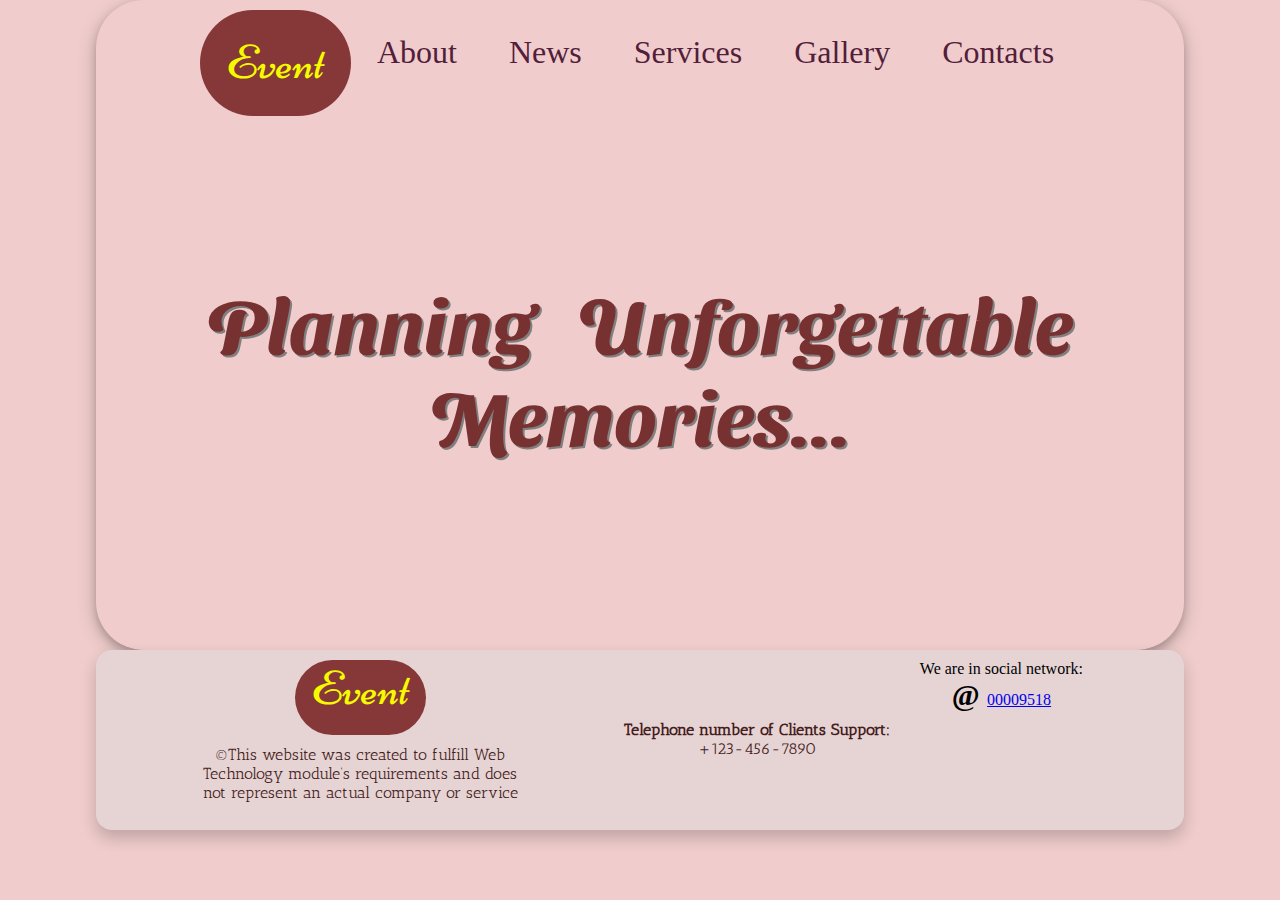
==== index.html @ cbe1a748 "main" ====
<!DOCTYPE html>
<html lang="en">
<head>
    <meta charset="UTF-8">
    <meta name="viewport" content="width=device-width, initial-scale=1.0">
    <link rel="preconnect" href="https://fonts.gstatic.com">
<link href="https://fonts.googleapis.com/css2?family=Sansita+Swashed:wght@700&display=swap" rel="stylesheet">
<link href="https://fonts.googleapis.com/css2?family=Niconne&display=swap" rel="stylesheet">    
<link href="https://fonts.googleapis.com/css2?family=Antic+Slab&family=Sansita+Swashed:wght@300;700&display=swap" rel="stylesheet">
<link rel="stylesheet" href="styles.css">
    <title>Main</title>
</head>

<body>
    <div class="main">
    <header>
        <nav class=navHeader>
            <ul> 
           <li id="Logo" ><a href="#" style="color: rgb(246, 250, 0);">Event</a></li>
               <li><a href="#">About</a></li>
               <li><a href="#">News</a></li>
               <li><a href="#">Services</a></li>
               <li><a href="#">Gallery</a></li>
               <li><a href="#">Contacts</a></li>
               </ul>
       </nav>
       <h1 id="motto">Planning Unforgettable Memories...</h1>
    </header>
   
</div>
<!--<div class="second">
</div>-->

<footer>

    <div id="certificate">
        <div id="Logo2" ><a href="#" style="text-decoration: none; color: rgb(246, 250, 0);">Event</a></div>
               
    <p style="color: rgb(70, 29, 29); margin-top: 10px ;"> ©This website was created to fulfill Web Technology module’s requirements and does not
        represent an actual company or service
    </p> </div> 
    
    <div id="telephone">
    <b> Telephone number of Clients Support: </b><br>
    +123-456-7890
    </div>
    
    <div id="social">
    We are in social network:
    
    <p> <b style="font-size:30px;"> @ </b> <a href="mailto:snaimova@students.wiut.uz" 
    target="_blank"> 00009518 </a> 
    
    <p> <a href="https://www.facebook.com/agromir.uz/?fref=ts" 
    target="_blank"> 
    <img src='images/facebook.png' alt> </a> </p>
    
    </div>
    </footer>
</body>
</html>
---- styles.css ----
:root {
    --fontFamily: 'Sansita Swashed', cursive;
    --logo: 'Niconne', cursive;
    --bottomText: 'Antic Slab', serif;
}
* {
padding: 0;
margin: 0;

}
body {
    background: rgb(240, 204, 204);
    
}
#Logo{
    font-family: var(--logo);
    font-size: 3rem;
    color:  rgb(246, 250, 0);
    border-radius: 70em;   
    background-color: rgb(134, 55, 55);
    color:  rgb(246, 250, 0);
    }

    #Logo2{
    font-family: var(--logo);
    font-size: 3rem;
    color:  rgb(246, 250, 0);
    border-radius: 70em;   
    background-color: rgb(134, 55, 55);
    color:  rgb(246, 250, 0);
    width: 40%;
    height: 50%;
    margin: auto;
    }
nav {
    text-align: center;
    font-size: 2rem;
    

}
ul {
    list-style-type: none;
    margin: 10px;
    padding: 0;
    overflow: hidden;
    background-color: transparent;
    display: inline-flex;
    
    
}
li {
    text-decoration: none;
    display: flex;
    
    
}

li a {
    display: block;
    color:rgb(82, 30, 58);
    text-align: center;
    padding: 14px 16px;
    margin: 10px;
    
    text-decoration: none;
  }
  
  /* Change the link color to #111 (black) on hover */
  li a:hover {
    color:wheat;
    /*transform: translateY(-5px);*/
  }

#motto {
    font-family:var(--fontFamily);
    text-align: center;
    font-size: 4.8rem;
    color: rgb(119, 49, 49);
    word-spacing: 30px;
    text-shadow: 2px 2px grey;
    margin-top: 150px;
}
.main {
    width: 85%;
    height: 650px;
    margin: auto;
    background-image: url("https://images.unsplash.com/photo-1559456751-057ed03f3143?ixid=MXwxMjA3fDB8MHxwaG90by1wYWdlfHx8fGVufDB8fHw%3D&ixlib=rb-1.2.1&auto=format&fit=crop&w=776&q=80v");
    background-repeat: no-repeat;
    background-size: cover;
    border-radius: 3em;
    box-shadow: 0 4px 8px 0 rgba(0, 0, 0, 0.2), 0 6px 20px 0 rgba(0, 0, 0, 0.19);
    
}
/*color: rgb(184, 79, 79);
color: rgb(143, 60, 60);*/
.second {
    height: 200px;
    width: 85%;
    background-color: turquoise;
}
footer {
    width: 85%;
    height: 170px; 
    display: flex;
    justify-content: center;
    text-align: center;
    background-color: rgb(230, 212, 212); /* light green */
    margin: auto;
    border-radius: 1em; /* this is a rounded corner */
    box-shadow: 0px 8px 16px 0px rgba(0,0,0,0.2);
    padding-top: 10px;}
    
    #certificate {
    width: 30%;
    height: 150px;
    float: left;
    font-family: var(--bottomText);
    
    }
     #telephone {
    width: 30%;
    height: 150px;
    float: right;
    padding-left: 70px;
    padding-top: 60px;
font-family: var(--bottomText);
color: rgb(70, 29, 29); } /* The end of home page */
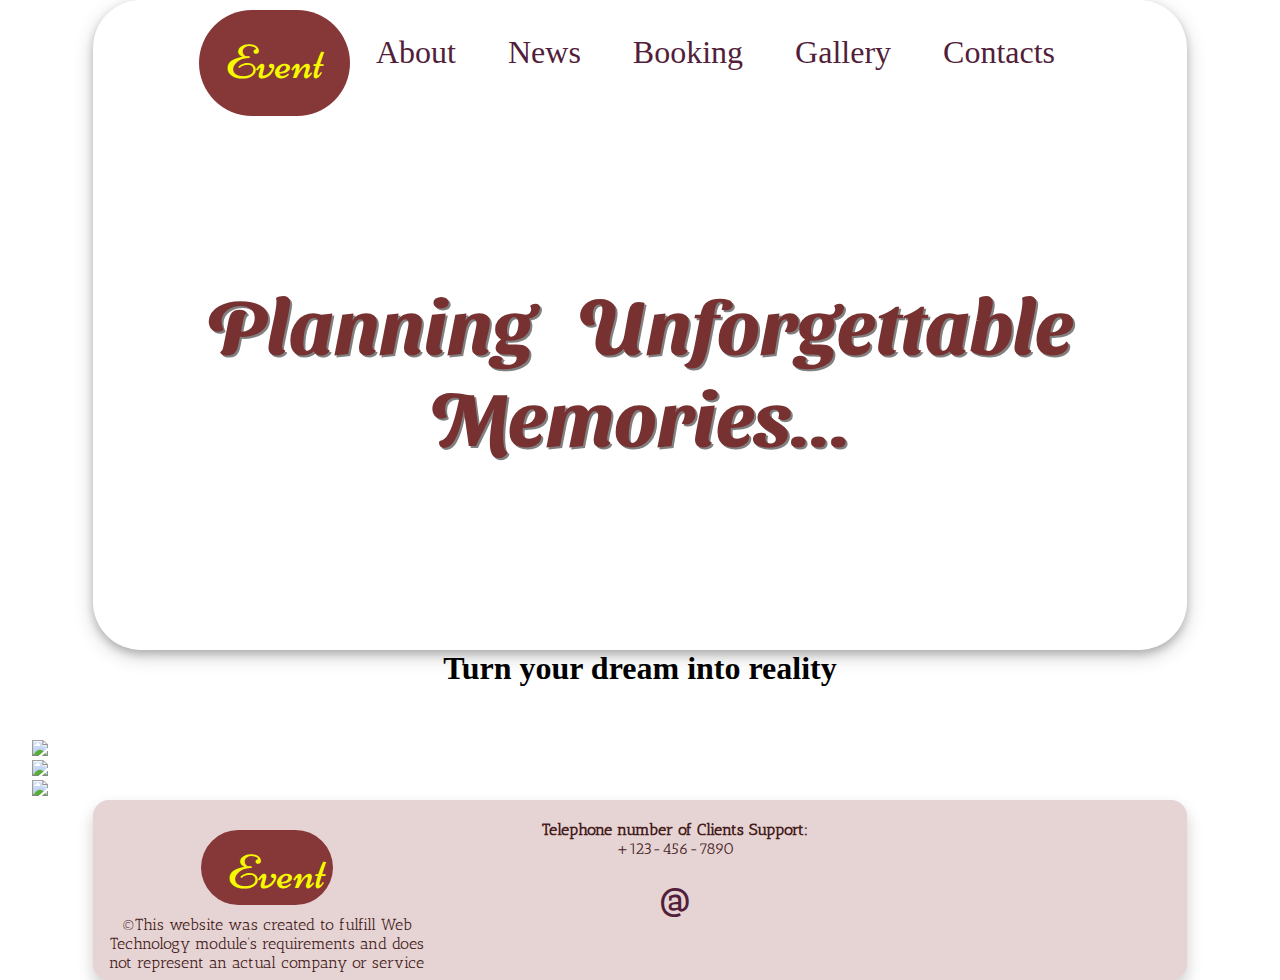
==== commit 165d4023: "Contacts, Gallery, About pages are done" ====
--- a/index.html
+++ b/index.html
@@ -16,46 +16,62 @@
     <header>
         <nav class=navHeader>
             <ul> 
-           <li id="Logo" ><a href="#" style="color: rgb(246, 250, 0);">Event</a></li>
-               <li><a href="#">About</a></li>
-               <li><a href="#">News</a></li>
-               <li><a href="#">Services</a></li>
-               <li><a href="#">Gallery</a></li>
-               <li><a href="#">Contacts</a></li>
+           <li id="Logo" ><a class="active" href="index.html" style="color: rgb(246, 250, 0);">Event</a></li>
+               <li><a href="About.html">About</a></li>
+               <li><a href="News.html">News</a></li>
+               <li><a href="Services.html">Booking</a></li>
+               <li><a href="Gallery.html">Gallery</a></li>
+               <li><a href="Contacts.html">Contacts</a></li>
                </ul>
        </nav>
        <h1 id="motto">Planning Unforgettable Memories...</h1>
     </header>
-   
 </div>
-<!--<div class="second">
-</div>-->
+
+<section class="ceremonies">
+    <h1 id="heading"> Turn your dream into reality </h1> 
+    </section>
+    
+    
+    <div class="company">
+     <img src="https://images.unsplash.com/photo-1530023367847-a683933f4172?ixid=MXwxMjA3fDB8MHxzZWFyY2h8NjJ8fHBhcnR5fGVufDB8fDB8&ixlib=rb-1.2.1&auto=format&fit=crop&w=500&q=60">
+    </div> 
+    
+    <div class="company">
+    <img src="https://images.unsplash.com/photo-1560117531-02eeab8e3593?ixid=MXwxMjA3fDB8MHxwaG90by1wYWdlfHx8fGVufDB8fHw%3D&ixlib=rb-1.2.1&auto=format&fit=crop&w=334&q=80">
+    </div> 
+    
+    <div class="company">
+        <img src="https://images.unsplash.com/photo-1502635385003-ee1e6a1a742d?ixid=MXwxMjA3fDB8MHxzZWFyY2h8NzN8fHBhcnR5fGVufDB8fDB8&ixlib=rb-1.2.1&auto=format&fit=crop&w=500&q=60">
+        </div>
+
+</div>
 
 <footer>
-
+   
     <div id="certificate">
         <div id="Logo2" ><a href="#" style="text-decoration: none; color: rgb(246, 250, 0);">Event</a></div>
-               
-    <p style="color: rgb(70, 29, 29); margin-top: 10px ;"> ©This website was created to fulfill Web Technology module’s requirements and does not
-        represent an actual company or service
-    </p> </div> 
+        <p style="color: rgb(70, 29, 29); margin-top: 10px ;"> ©This website was created to fulfill Web Technology module’s requirements and does not
+        represent an actual company or service</p> </div> 
     
     <div id="telephone">
     <b> Telephone number of Clients Support: </b><br>
     +123-456-7890
-    </div>
-    
-    <div id="social">
-    We are in social network:
-    
-    <p> <b style="font-size:30px;"> @ </b> <a href="mailto:snaimova@students.wiut.uz" 
-    target="_blank"> 00009518 </a> 
-    
-    <p> <a href="https://www.facebook.com/agromir.uz/?fref=ts" 
-    target="_blank"> 
-    <img src='images/facebook.png' alt> </a> </p>
-    
+<div id="social">
+        <p> <b style="font-size:30px;"><a href="#" style="text-decoration: none;"> @ </a></b> 
+        
+        <p> <a href="#" style="padding: 0"> 
+        <img src="http://agromir.uz/images/icons/sn1.png" alt> </a> </p>
+        
+        </div>
+
     </div>
     </footer>
+    <script>
+        let ratio=document.getElementById('')
+        window.addEventListener('resize', () {
+            ration.textContent='Device pixel ration: ${window.devicePixelRatio }'
+        })
+    </script>
 </body>
-</html>+</html>
--- a/styles.css
+++ b/styles.css
@@ -2,14 +2,20 @@
     --fontFamily: 'Sansita Swashed', cursive;
     --logo: 'Niconne', cursive;
     --bottomText: 'Antic Slab', serif;
+    --text: 'Lobster Two', cursive;
 }
 * {
 padding: 0;
 margin: 0;
 
 }
+
+
+
 body {
-    background: rgb(240, 204, 204);
+    background: rgb(255, 255, 255);
+    width: 95%;
+    margin: auto;
     
 }
 #Logo{
@@ -55,21 +61,23 @@
     
 }
 
-li a {
+a {
     display: block;
     color:rgb(82, 30, 58);
     text-align: center;
     padding: 14px 16px;
     margin: 10px;
-    
     text-decoration: none;
   }
   
-  /* Change the link color to #111 (black) on hover */
-  li a:hover {
-    color:wheat;
+  /* Change the link color on hover */
+a:hover {
+    color:rgb(215, 228, 104);
     /*transform: translateY(-5px);*/
   }
+  a:active {
+      color: red
+  } 
 
 #motto {
     font-family:var(--fontFamily);
@@ -81,10 +89,34 @@
     margin-top: 150px;
 }
 .main {
-    width: 85%;
+    width: 90%;
     height: 650px;
     margin: auto;
     background-image: url("https://images.unsplash.com/photo-1559456751-057ed03f3143?ixid=MXwxMjA3fDB8MHxwaG90by1wYWdlfHx8fGVufDB8fHw%3D&ixlib=rb-1.2.1&auto=format&fit=crop&w=776&q=80v");
+    background-repeat: no-repeat;
+    background-size: cover;
+    border-radius: 3em;
+    box-shadow: 0 4px 8px 0 rgba(0, 0, 0, 0.2), 0 6px 20px 0 rgba(0, 0, 0, 0.19);
+    
+}
+
+.main2 {
+    width: 90%;
+    height: 650px;
+    margin: auto;
+    background-image: url("https://images.unsplash.com/photo-1516826049371-1e7856387270?ixid=MXwxMjA3fDB8MHxwaG90by1wYWdlfHx8fGVufDB8fHw%3D&ixlib=rb-1.2.1&auto=format&fit=crop&w=750&q=80");
+    background-repeat: no-repeat;
+    background-size: cover;
+    border-radius: 3em;
+    box-shadow: 0 4px 8px 0 rgba(0, 0, 0, 0.2), 0 6px 20px 0 rgba(0, 0, 0, 0.19);
+    
+}
+
+.main3 {
+    width: 90%;
+    height: 650px;
+    margin: auto;
+    background-image: url("https://barbarashdwallpapers.com/wp-content/uploads/2015/07/Light-pink-wallpaper-with-flowers-1.jpg");
     background-repeat: no-repeat;
     background-size: cover;
     border-radius: 3em;
@@ -99,10 +131,10 @@
     background-color: turquoise;
 }
 footer {
-    width: 85%;
+    width: 90%;
     height: 170px; 
     display: flex;
-    justify-content: center;
+    justify-content: left;
     text-align: center;
     background-color: rgb(230, 212, 212); /* light green */
     margin: auto;
@@ -115,15 +147,220 @@
     height: 150px;
     float: left;
     font-family: var(--bottomText);
+    margin: 10px;
     
     }
      #telephone {
     width: 30%;
     height: 150px;
-    float: right;
+    /*float: right;*/
     padding-left: 70px;
-    padding-top: 60px;
+    padding-top: 10px;
 font-family: var(--bottomText);
-color: rgb(70, 29, 29); } /* The end of home page */
-    
+color: rgb(70, 29, 29); } 
+ 
+.ceremonies {
+    width: 100%;
+    height: 10vh; 
+    display: flex;
+margin: auto;
+    justify-content: center;
+    text-align: center;}
+    
+
+    .list {
+        list-style-type: none;
+        display: block;
+        
+      }
+    
+      .listA {
+        font-variant: small-caps;
+        color: rgb(255, 255, 255);
+        display: inline-block;
+        padding: 10px 20px;
+        margin-bottom: 20px;
+        text-decoration: none;
+        font-size: 1.3em;
+      }
+    
+      /*a:hover {
+        background: #777;
+        color: #fff;*/
+     
+    
+      .Gallery {
+        max-width: 100%;
+        display: block;
+        height: auto;
+        border-radius: 1rem;
+      }
+    h2 {
+        margin: auto;
+        color: rgb(134, 55, 55);
+    }
+      .boxes {
+        display: grid;
+        gap: 1rem;
+        grid-template-columns: repeat(auto-fit, minmax(300px, 1fr));
+      }
+    
+      .box-tall {
+        grid-row: 1 / 3;
+        background: rgb(48, 22, 22);
+        padding: 10px 20px;
+        width: 50%;
+        margin-left: 4em;
+        height: 450px;
+        border-radius: 3rem;
+        box-shadow: 0px 8px 16px 0px rgba(0,0,0,0.2);
+        justify-content: center;
+        text-align: center;
+        
+      }
+      html {scroll-behavior: smooth;}
+.box{
+    
+    border-radius: 1rem;
+}
+
+#phone {
+    text-align: center;
+    margin: auto; 
+    justify-content: center;
+}
+    
+    /*#h1 {
+    justify-content: center;
+    text-align: center;
+    font-size: 20pt;
+    margin: auto;
+    color: rgb(80, 34, 34);
+
+
+    }*/
+    
+    
+    
+    #address {
+    width: 100%;
+    height: 100vh;
+    }
+    
+    
+    
+    .id1 {
+    width: 35%;
+    height: 22vh;
+    border-radius: 25px; /* this is a rounded corner */
+    box-shadow: 0px 8px 16px 0px rgba(0,0,0,0.2);
+    background-color: #e6b4b4;
+    float: left;
+    display: flex;
+    justify-content: center;
+    text-align: center;
+    padding: 20px;
+    padding-top: 7px;
+    margin: 30px;
+    margin-right: 70px;
+    margin-left: 70px;
+    font-size: 16pt;
+    color: rgb(0, 0, 0);
+    }
+    
+    
+    .id2 {
+    width: 35%;
+    height: 22vh;
+    border-radius: 25px; /* this is a rounded corner */
+    box-shadow: 0px 8px 16px 0px rgba(0,0,0,0.2);
+    background-color:  #e6b4b4;
+    float: left;
+    display: flex;
+    justify-content: center;
+    text-align: center;
+    padding: 20px;
+    padding-top: 7px;
+    margin: 30px;
+    margin-right: 70px;
+    margin-left: 70px;
+    font-size: 16pt;
+    color: rgb(0, 0, 0);
+    }
+    
+    form {
+        box-sizing: border-box;
+        padding: 20px;
+        background-color: #e0cccc;
+        border-radius: 5px;
+        margin: 10px;
+        height: 60vh;
+    
+    }
+    
+    form input, label, textarea, button {
+        border-radius: 5px;
+        padding: 10px;
+        margin: 10px;
+    }
+    
+    .feedback {
+    width: 100%;
+    height: 70vh;
+    display: flex;
+    justify-content: center;
+    text-align: center;
+    }
+     /* this is the end of contacts page */
+    
+     /*This is about page*/
+#about {
+    width: 100%;
+    height: 70vh;
+    background-image: url("https://images.unsplash.com/photo-1574498403735-bba6d9a943c5?ixid=MXwxMjA3fDB8MHxwaG90by1wYWdlfHx8fGVufDB8fHw%3D&ixlib=rb-1.2.1&auto=format&fit=crop&w=752&q=80");
+    background-repeat: no-repeat;
+    background-size: cover;
+    margin-top: 10px; }
+    
+    #info1 {
+    width: 90%;
+    font-size: 16pt;
+    justify-content: center;
+    text-align: center;
+    font-family: sans-serif;
+    border-radius: 1rem;
+    margin: auto;
+    background-color: rgb(248, 208, 194);
+    margin-top: 1rem;
+    padding: 10px;
+    }
+    
+    #mission2 {
+    padding-bottom: 10px;
+    margin: 0;
+display: block;
+padding: 2em;}
+    
+    .values1 {
+    height: 5vh;
+}
+  
+#title {
+        font-family: var(--fontFamily);
+        margin: auto;
+
+    }
+    .mission {
+        width: 90%;
+        margin: auto;
+        text-align: center;
+        margin-top: 2em;
+    }
+    .video {
+        display: inline;
+        width: 90%;
+        margin: auto;
+        text-align: center;
+        
+    }
     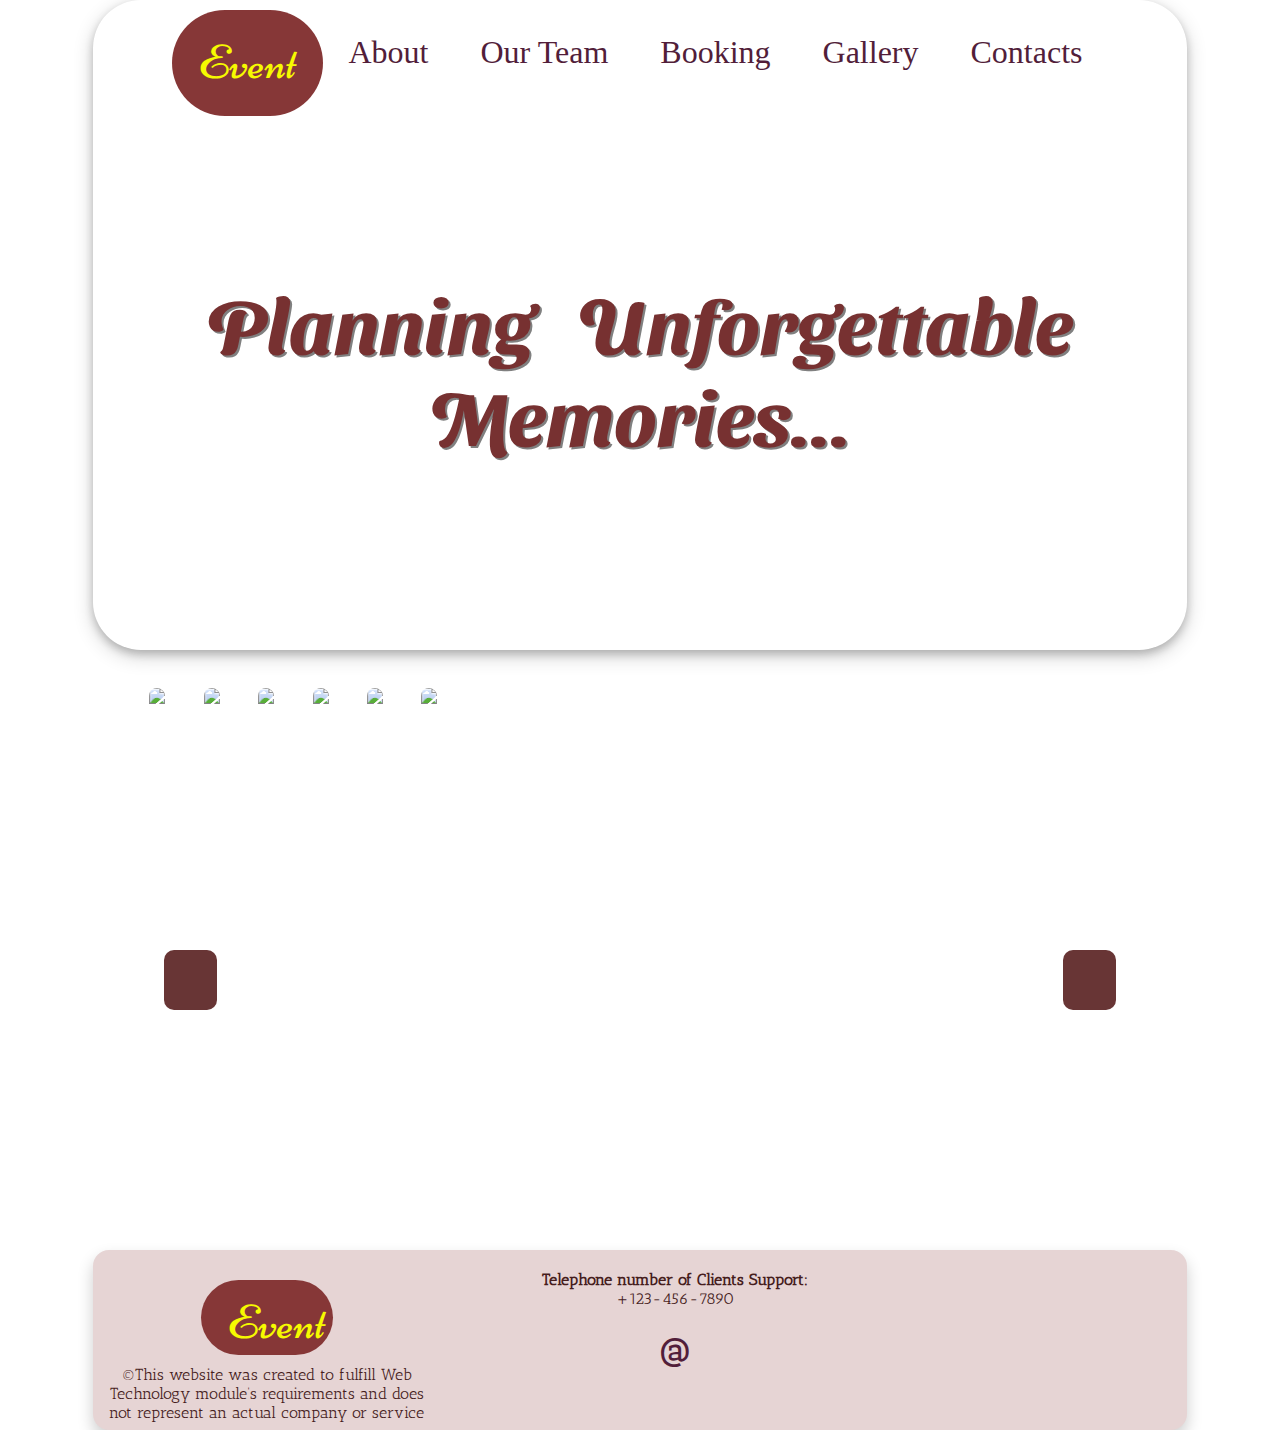
==== commit d689c1e2: "finalization" ====
--- a/index.html
+++ b/index.html
@@ -7,18 +7,21 @@
 <link href="https://fonts.googleapis.com/css2?family=Sansita+Swashed:wght@700&display=swap" rel="stylesheet">
 <link href="https://fonts.googleapis.com/css2?family=Niconne&display=swap" rel="stylesheet">    
 <link href="https://fonts.googleapis.com/css2?family=Antic+Slab&family=Sansita+Swashed:wght@300;700&display=swap" rel="stylesheet">
+<script src="https://kit.fontawesome.com/7f72aaecea.js" crossorigin="anonymous"></script>
 <link rel="stylesheet" href="styles.css">
     <title>Main</title>
+   
 </head>
 
 <body>
+    
     <div class="main">
     <header>
         <nav class=navHeader>
             <ul> 
            <li id="Logo" ><a class="active" href="index.html" style="color: rgb(246, 250, 0);">Event</a></li>
                <li><a href="About.html">About</a></li>
-               <li><a href="News.html">News</a></li>
+               <li><a href="News.html">Our Team</a></li>
                <li><a href="Services.html">Booking</a></li>
                <li><a href="Gallery.html">Gallery</a></li>
                <li><a href="Contacts.html">Contacts</a></li>
@@ -28,24 +31,27 @@
     </header>
 </div>
 
-<section class="ceremonies">
-    <h1 id="heading"> Turn your dream into reality </h1> 
-    </section>
-    
-    
-    <div class="company">
-     <img src="https://images.unsplash.com/photo-1530023367847-a683933f4172?ixid=MXwxMjA3fDB8MHxzZWFyY2h8NjJ8fHBhcnR5fGVufDB8fDB8&ixlib=rb-1.2.1&auto=format&fit=crop&w=500&q=60">
-    </div> 
-    
-    <div class="company">
-    <img src="https://images.unsplash.com/photo-1560117531-02eeab8e3593?ixid=MXwxMjA3fDB8MHxwaG90by1wYWdlfHx8fGVufDB8fHw%3D&ixlib=rb-1.2.1&auto=format&fit=crop&w=334&q=80">
-    </div> 
-    
-    <div class="company">
-        <img src="https://images.unsplash.com/photo-1502635385003-ee1e6a1a742d?ixid=MXwxMjA3fDB8MHxzZWFyY2h8NzN8fHBhcnR5fGVufDB8fDB8&ixlib=rb-1.2.1&auto=format&fit=crop&w=500&q=60">
+
+    <section>
+    <div class="carousel-container">
+        <i class="fas fa-angle-left" id="prevBtn"></i>
+        <i class="fas fa-angle-right" id="nextBtn"></i>
+        
+        <div class="carousel-slide">
+            <img src="https://images.unsplash.com/photo-1503315082045-a2bfb5e7f56e?ixid=MXwxMjA3fDB8MHxzZWFyY2h8MTR8fHBhcnR5fGVufDB8MXwwfA%3D%3D&ixlib=rb-1.2.1&auto=format&fit=crop&w=500&q=60" id="lastClone" class="slide-image">
+            <img src="https://images.unsplash.com/photo-1530023367847-a683933f4172?ixid=MXwxMjA3fDB8MHxzZWFyY2h8NjJ8fHBhcnR5fGVufDB8fDB8&ixlib=rb-1.2.1&auto=format&fit=crop&w=500&q=60" class="slide-image">
+            <img src="https://images.unsplash.com/photo-1502635385003-ee1e6a1a742d?ixid=MXwxMjA3fDB8MHxzZWFyY2h8NzN8fHBhcnR5fGVufDB8fDB8&ixlib=rb-1.2.1&auto=format&fit=crop&w=500&q=60" class="slide-image">
+            <img src="https://images.unsplash.com/photo-1536940385103-c729049165e6?ixid=MXwxMjA3fDB8MHxzZWFyY2h8M3x8cGFydHl8ZW58MHwxfDB8&ixlib=rb-1.2.1&auto=format&fit=crop&w=500&q=60" class="slide-image">
+            <img src="https://images.unsplash.com/photo-1503315082045-a2bfb5e7f56e?ixid=MXwxMjA3fDB8MHxzZWFyY2h8MTR8fHBhcnR5fGVufDB8MXwwfA%3D%3D&ixlib=rb-1.2.1&auto=format&fit=crop&w=500&q=60" class="slide-image">
+            <img src="https://images.unsplash.com/photo-1519671845924-1fd18db430b8?ixid=MXwxMjA3fDB8MHxzZWFyY2h8OXx8cGFydHl8ZW58MHwxfDB8&ixlib=rb-1.2.1&auto=format&fit=crop&w=500&q=60" class="slide-image">
+            <img src="https://images.unsplash.com/photo-1530023367847-a683933f4172?ixid=MXwxMjA3fDB8MHxzZWFyY2h8NjJ8fHBhcnR5fGVufDB8fDB8&ixlib=rb-1.2.1&auto=format&fit=crop&w=500&q=60" id="firstClone" class="slide-image">
+        
         </div>
+    </div>
+</section>
 
-</div>
+
+
 
 <footer>
    
@@ -67,11 +73,6 @@
 
     </div>
     </footer>
-    <script>
-        let ratio=document.getElementById('')
-        window.addEventListener('resize', () {
-            ration.textContent='Device pixel ration: ${window.devicePixelRatio }'
-        })
-    </script>
+    <script type="text/javascript" src="javascript.js"></script>
 </body>
 </html>
--- a/styles.css
+++ b/styles.css
@@ -72,11 +72,11 @@
   
   /* Change the link color on hover */
 a:hover {
-    color:rgb(215, 228, 104);
+    color: red;
     /*transform: translateY(-5px);*/
-  }
-  a:active {
-      color: red
+  } 
+  .active {
+     color: red
   } 
 
 #motto {
@@ -123,8 +123,67 @@
     box-shadow: 0 4px 8px 0 rgba(0, 0, 0, 0.2), 0 6px 20px 0 rgba(0, 0, 0, 0.19);
     
 }
-/*color: rgb(184, 79, 79);
-color: rgb(143, 60, 60);*/
+
+.carousel-container {
+    width: 87%;
+    margin: auto;
+    border-radius: 1rem;
+    overflow: hidden;
+    position: relative;
+}
+
+.carousel-slide{
+    display: flex;
+    width: 100%;
+    height: 600px;
+   
+    
+}
+
+.slide-image {
+    margin-right: 3vw;
+margin-bottom: 3vw;
+border-radius: 20px;
+margin-top: 3vw;}
+
+#prevBtn{
+    position: absolute;
+    top: 50%;
+    z-index: 10;
+    left: 5%;
+    font-size: 60px;
+    color: white;
+    cursor: pointer;
+    background-color: rgb(104, 53, 53);
+    width: 5%;
+    height: 10%;
+    border-radius: 10px;
+    text-align: center
+    
+}
+
+#nextBtn{
+    position: absolute;
+    top: 50%;
+    z-index: 10;
+    right: 5%;
+    font-size: 60px;
+    color: white;
+    cursor: pointer;
+    background-color: rgb(104, 53, 53);
+    width: 5%;
+    height: 10%;
+    border-radius: 10px;
+    text-align: center
+}
+
+
+
+
+
+
+
+
 .second {
     height: 200px;
     width: 85%;
@@ -179,7 +238,7 @@
         color: rgb(255, 255, 255);
         display: inline-block;
         padding: 10px 20px;
-        margin-bottom: 20px;
+        margin-bottom: 10px;
         text-decoration: none;
         font-size: 1.3em;
       }
@@ -230,18 +289,6 @@
     justify-content: center;
 }
     
-    /*#h1 {
-    justify-content: center;
-    text-align: center;
-    font-size: 20pt;
-    margin: auto;
-    color: rgb(80, 34, 34);
-
-
-    }*/
-    
-    
-    
     #address {
     width: 100%;
     height: 100vh;
@@ -318,22 +365,61 @@
     width: 100%;
     height: 70vh;
     background-image: url("https://images.unsplash.com/photo-1574498403735-bba6d9a943c5?ixid=MXwxMjA3fDB8MHxwaG90by1wYWdlfHx8fGVufDB8fHw%3D&ixlib=rb-1.2.1&auto=format&fit=crop&w=752&q=80");
+    
     background-repeat: no-repeat;
     background-size: cover;
     margin-top: 10px; }
     
+    .b {
+        text-align: center;
+        display: block;
+        font-size: 2vw;
+      }
     #info1 {
-    width: 90%;
-    font-size: 16pt;
-    justify-content: center;
-    text-align: center;
-    font-family: sans-serif;
-    border-radius: 1rem;
-    margin: auto;
-    background-color: rgb(248, 208, 194);
-    margin-top: 1rem;
-    padding: 10px;
-    }
+        max-width: 80vw;
+        margin: auto;
+        font-family: sans-serif;
+        border-radius: 1rem;
+        margin-top: 1rem;
+        padding: 10px;
+    }
+    .section2 {
+        width: 100%;
+        height: auto;
+        background-color: #f7f7f7;
+        margin-top: 3vh;
+        margin-bottom: 3vh;
+        padding-bottom: 3vh;
+        padding-top: 3vh;
+      }
+
+    .flex {
+        display: flex;
+        justify-content: space-around;
+        flex: 1 1;
+        flex-wrap: wrap;
+      }
+      .text {
+        display: flex;
+        flex: 1;
+        justify-content: center;
+        align-items: center;
+        /* max-width: 40%; */
+      }
+      .image {
+        flex: 1;
+        width: 40vw;
+        height: auto;
+        border-radius: 30px;
+      }
+      .wedding-text {
+        max-width: 30vw;
+      }
+      #bday {
+        flex: 1;
+        width: 40vw;
+        height: auto;
+      }
     
     #mission2 {
     padding-bottom: 10px;
@@ -363,4 +449,219 @@
         text-align: center;
         
     }
+
+/* booking/services page*/
+.booking {
+    font-family: 'Raleway', sans-serif;
+    font-weight: 400;
+    color: #fff;
+    letter-spacing: 1px;
+    
+    }
+    .container {
+        background-color: #f0c5c5;
+        height: 100%;
+        margin: 200px;
+        margin-top: 10px;
+        margin-bottom: 50px;
+        box-shadow: 10px 15px 20px rgba(0, 0, 0, .1);
+        display: grid;
+        grid-template-columns: 40% 60%;
+        border-radius: 20px;
+        }
+
+        .container-text {
+            background-color: #f0c5c5;
+            padding: 50px;
+            color: black;
+            outline-offset: -30px;
+            text-align: center;
+            border-radius: 30px;
+            }
+
+            .heading {
+                font-size: 35px;
+                text-transform: uppercase;
+                }
+                
+                .heading-days {
+                color:#998100;
+                font-size: 30px;
+                
+                }
+                
+                .heading-phone {
+                font-size: 20px;
+                }
+
+                .container-form {
+                    padding: 0;
+                    margin: auto;
+                    color: #000;
+                    
+                    }
+
+                    .bookingform {
+                        display: grid;
+                        grid-row-gap: 20px;
+                        }
+                        form p {
+                        font-weight: 600;
+                        }
+                        .form-field {
+                        display: flex;
+                        justify-content: space-between;
+                        }
+                        
+                        input,select {
+                        padding: 10px 15px;
+                        }
+
+                        .btn {
+                            background-color: rgba(163, 152, 1, 0.95);
+                            color: #fff;
+                            padding: 10px 20px;
+                            border: none;
+                            
+                            font-size: 18px;
+                            border-radius: 100px;
+                            -webkit-border-radius: 100px;
+                            -moz-border-radius: 100px;
+                            -ms-border-radius: 100px;
+                            -o-border-radius: 100px;
+                            box-shadow: 7px 10px 12px rgba(0, 0, 0, .1);
+                            cursor: pointer;
+                            transition: all .3s;
+                            -webkit-transition: all .3s;
+                            -moz-transition: all .3s;
+                            -ms-transition: all .3s;
+                            -o-transition: all .3s;
+                            }
+                            
+                            .btn:hover {
+                            transform: scale(1.03);
+                            -webkit-transform: scale(1.03);
+                            -moz-transform: scale(1.03);
+                            -ms-transform: scale(1.03);
+                            -o-transform: scale(1.03);
+                            box-shadow: 10px 12px 15px rgba(0, 0, 0, .3);
+                            }
+                            
+                            /* Team page*/
+                            .body2{
+                                
+                                  
+                                    font-family: "Poppins", sans-serif;
+                                    padding: 0;
+                                    margin: auto;
+                                  }
+                                  
+                            
+                            #container {
+                                margin: auto;
+                                color: rgb(0, 0, 0);
+                               
+                              }
+                              
+                              
+                              
+                            .heading span {
+                                font-style: italic;
+                                font-size: 30px;
+                              }
+                              
+                              .profiles {
+                                display: flex;
+                                justify-content: space-around;
+                                margin: 20px 80px;
+                              }
+                              
+                              .profile {
+                                flex-basis: 260px;
+                              }
+                              
+                              .profile .profile-img {
+                                height: 260px;
+                                width: 260px;
+                                border-radius: 50%;
+                                filter: grayscale(100%);
+                                cursor: pointer;
+                                transition: 400ms;
+                              }
+                              
+                              .profile:hover .profile-img {
+                                filter: grayscale(0);
+                              }
+                              
+                              .user-name {
+                                margin-top: 30px;
+                                font-size: 35px;
+                              }
+                              
+                              .profile h5 {
+                                font-size: 18px;
+                                font-weight: 100;
+                                letter-spacing: 3px;
+                                color: rgb(51, 45, 45);
+                              }
+                              
+                              .profile p {
+                                font-size: 16px;
+                                margin-top: 20px;
+                                text-align: justify;
+                              }
+                              
+                              @media only screen and (max-width: 1150px) {
+                                .profiles {
+                                  flex-direction: column;
+                                }
+                              
+                                .profile {
+                                  display: flex;
+                                  flex-direction: column;
+                                  align-items: center;
+                                }
+                              
+                                .profile p {
+                                  text-align: center;
+                                  margin: 20px 60px 80px 60px;
+                                  font-size: 20px;
+                                }
+                              }
+                              
+                              @media only screen and (max-width: 900px) {
+                                .heading {
+                                  font-size: 40px;
+                                  color: white;
+                                  text-align: center;
+                                }
+                              
+                                .heading span {
+                                  font-size: 15px;
+                                }
+                              
+                                .profiles {
+                                  margin: 20px 0;
+                                }
+                              
+                                .profile p {
+                                  margin: 20px 10px 80px 10px;
+                                }
+                              }
+
+@media (max-width: 720px) {
+ #info1{
+     width: 400px;
+    
+ }
+}
+
+@media (max-width: 991px) {
+}
+
+@media (max-width: 767px) {
+}
+
+@media (max-width: 575px) {
+}
     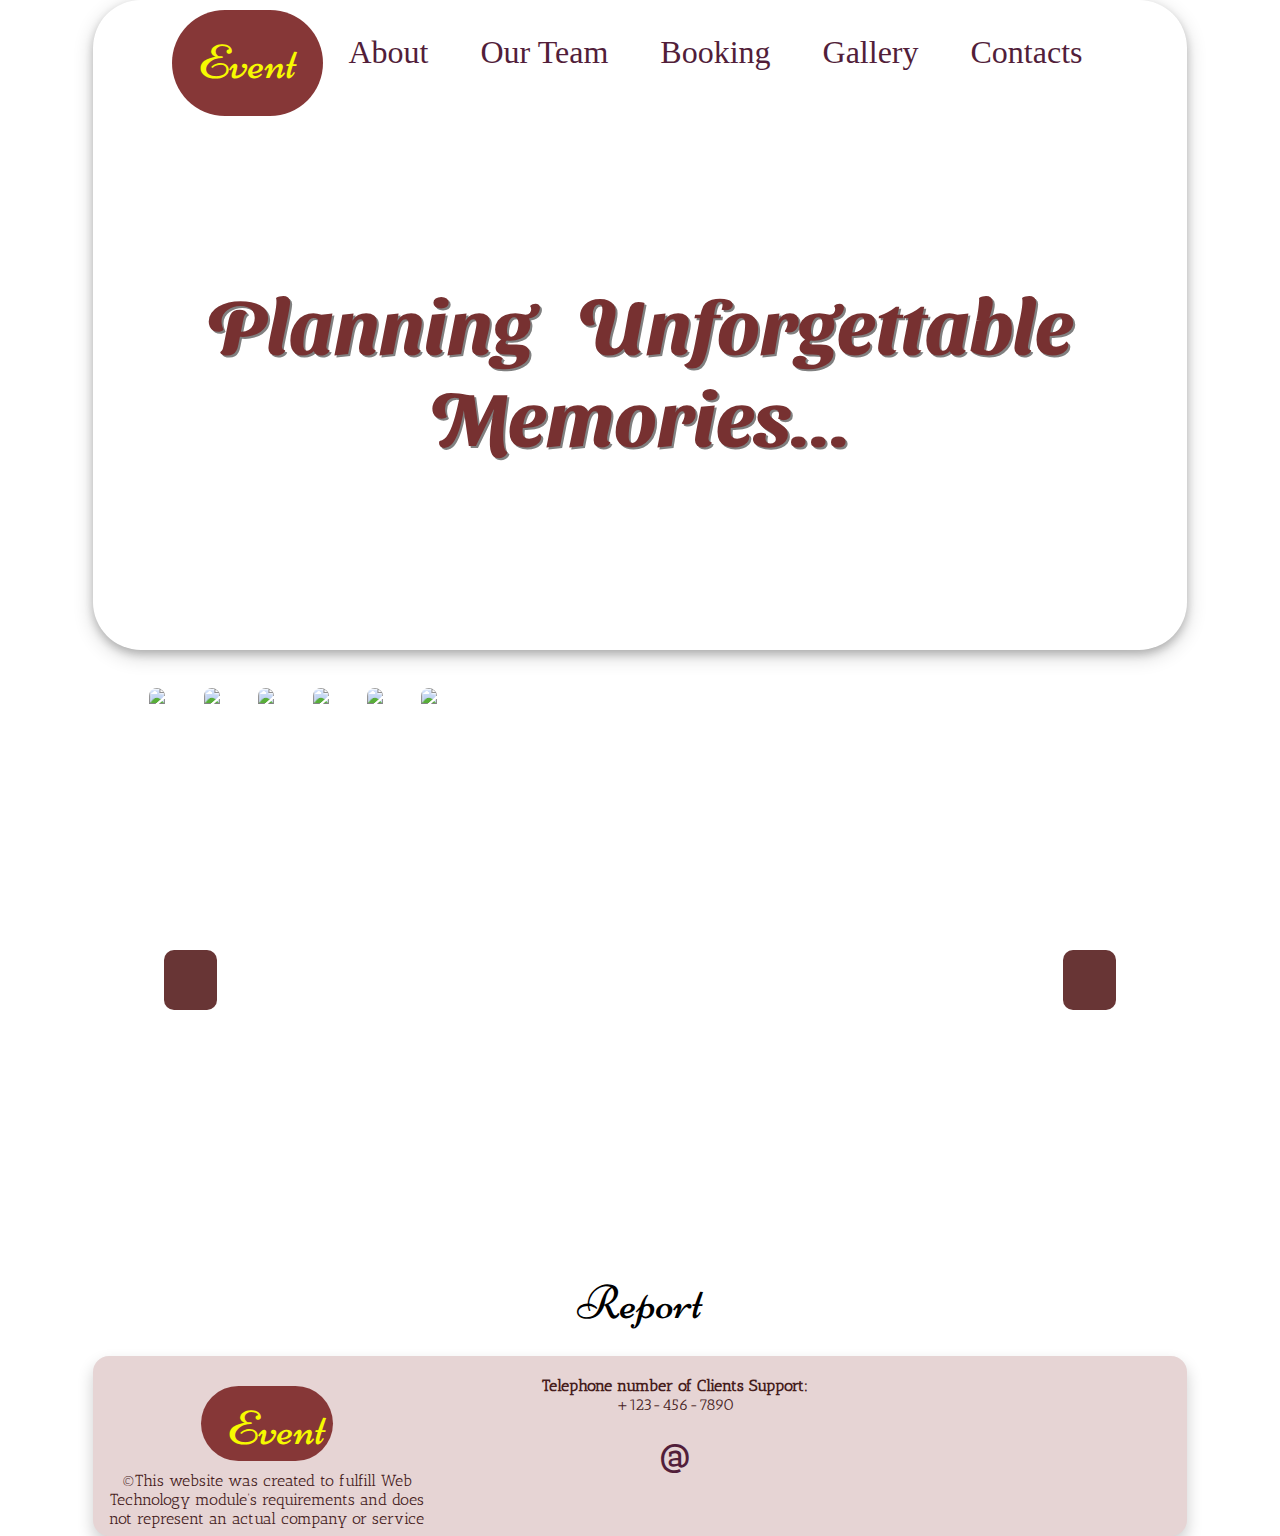
==== commit 36673433: "added report" ====
--- a/index.html
+++ b/index.html
@@ -50,7 +50,7 @@
     </div>
 </section>
 
-
+<a id="Logo" href="00009518.docx" style="background: transparent; color: black;">Report</a>
 
 
 <footer>
--- a/styles.css
+++ b/styles.css
@@ -218,6 +218,22 @@
 font-family: var(--bottomText);
 color: rgb(70, 29, 29); } 
  
+
+
+
+
+
+
+
+
+
+
+
+
+
+
+
+/* gallery page*/
 .ceremonies {
     width: 100%;
     height: 10vh; 
@@ -242,11 +258,6 @@
         text-decoration: none;
         font-size: 1.3em;
       }
-    
-      /*a:hover {
-        background: #777;
-        color: #fff;*/
-     
     
       .Gallery {
         max-width: 100%;
@@ -283,6 +294,25 @@
     border-radius: 1rem;
 }
 
+
+
+
+
+
+
+
+
+
+
+
+
+
+
+
+
+
+
+/* Contacts page*/
 #phone {
     text-align: center;
     margin: auto; 
@@ -360,6 +390,26 @@
     }
      /* this is the end of contacts page */
     
+     
+     
+     
+     
+     
+     
+     
+     
+     
+     
+     
+     
+     
+     
+     
+     
+     
+     
+     
+     
      /*This is about page*/
 #about {
     width: 100%;
@@ -442,6 +492,7 @@
         text-align: center;
         margin-top: 2em;
     }
+    
     .video {
         display: inline;
         width: 90%;
@@ -450,7 +501,24 @@
         
     }
 
-/* booking/services page*/
+
+
+
+
+
+
+
+
+
+
+
+
+
+
+
+
+
+    /* booking/services page*/
 .booking {
     font-family: 'Raleway', sans-serif;
     font-weight: 400;
@@ -547,6 +615,25 @@
                             box-shadow: 10px 12px 15px rgba(0, 0, 0, .3);
                             }
                             
+                           
+                           
+                           
+                           
+                           
+                           
+                           
+                           
+                           
+                           
+                           
+                           
+                           
+                           
+                           
+                           
+                           
+                           
+                           
                             /* Team page*/
                             .body2{
                                 
@@ -578,6 +665,7 @@
                               
                               .profile {
                                 flex-basis: 260px;
+                                
                               }
                               
                               .profile .profile-img {
@@ -611,10 +699,10 @@
                                 text-align: justify;
                               }
                               
-                              @media only screen and (max-width: 1150px) {
+                              /* @media only screen and (max-width: 1150px) {
                                 .profiles {
                                   flex-direction: column;
-                                }
+                                } */
                               
                                 .profile {
                                   display: flex;
@@ -627,14 +715,14 @@
                                   margin: 20px 60px 80px 60px;
                                   font-size: 20px;
                                 }
-                              }
-                              
-                              @media only screen and (max-width: 900px) {
+                              
+                              
+                              /*@media only screen and (max-width: 900px) {
                                 .heading {
                                   font-size: 40px;
                                   color: white;
                                   text-align: center;
-                                }
+                                }*/
                               
                                 .heading span {
                                   font-size: 15px;
@@ -646,22 +734,518 @@
                               
                                 .profile p {
                                   margin: 20px 10px 80px 10px;
+                                  
                                 }
-                              }
+                              
+
+
+
+
+
+
+
+
+
+
 
 @media (max-width: 720px) {
- #info1{
-     width: 400px;
-    
+    body {
+        padding: 0;
+        margin: 0;
+        background: rgb(255, 255, 255);
+    width: 100%; }
+    
+    .main {
+        width: 550px;
+        height: 300px;
+        margin: 0;
+        background-image: url("https://images.unsplash.com/photo-1559456751-057ed03f3143?ixid=MXwxMjA3fDB8MHxwaG90by1wYWdlfHx8fGVufDB8fHw%3D&ixlib=rb-1.2.1&auto=format&fit=crop&w=776&q=80v");
+        background-repeat: no-repeat;
+        background-size: cover;
+        border-radius: 5px; }
+    #motto {
+        font-family:var(--fontFamily);
+        text-align: center;
+        font-size: 20px;
+        color: rgb(119, 49, 49);
+        word-spacing: 10px;
+        text-shadow: 2px 2px grey;
+        margin-top: 50px;
+        margin-left: 5%;
+    }
+
+    nav {
+        text-align: center;
+        font-size: 15px;
+        width: 500px;
+        margin: auto;
+        
+    
+    }
+    ul {
+        list-style-type: none;
+        margin: auto;
+        padding: 0;
+        overflow: hidden;
+        background-color: transparent;
+        display: inline-flex;
+        width: 600px;
+        font-size: 20px;
+        
+    }
+    li {
+        text-decoration: none;
+        display: flex;
+        
+        
+    }
+    
+    a {
+        display: block;
+        color:rgb(82, 30, 58);
+        text-align: center;
+        padding: 10px 12px;
+        margin: auto;
+        text-decoration: none;
+      }
+
+      #Logo{
+        font-family: var(--logo);
+        font-size: 1rem;
+        color:  rgb(246, 250, 0);
+        border-radius: 70em;   
+        background-color: rgb(134, 55, 55);
+        color:  rgb(246, 250, 0);
+        }
+    
+        #Logo2{
+        font-family: var(--logo);
+        font-size: 1rem;
+        color:  rgb(246, 250, 0);
+        border-radius: 20px;   
+        background-color: rgb(134, 55, 55);
+        color:  rgb(246, 250, 0);
+        width: 40%;
+        height: 30%;
+        margin: auto;
+        }
+
+        .second {
+            height: 200px;
+            width: 85%;
+            background-color: turquoise;
+        }
+        footer {
+            width: 90%;
+            height: 170px; 
+            display: flex;
+            justify-content: left;
+            text-align: center;
+            background-color: rgb(230, 212, 212); /* light green */
+            margin: auto;
+            border-radius: 1em; /* this is a rounded corner */
+            box-shadow: 0px 8px 16px 0px rgba(0,0,0,0.2);
+            padding-top: 10px;
+        font-size: 10px;}
+            
+            #certificate {
+            width: 30%;
+            height: 150px;
+            float: left;
+            font-family: var(--bottomText);
+            margin: 10px;
+            
+            }
+             #telephone {
+            width: 30%;
+            height: 150px;
+            /*float: right;*/
+            padding-left: 70px;
+            padding-top: 10px;
+        font-family: var(--bottomText);
+        color: rgb(70, 29, 29); } 
+         
+        .carousel-container {
+            width: 70%;
+            margin: auto;
+            border-radius: 1rem;
+            overflow: hidden;
+            position: relative;
+        }
+        
+        .carousel-slide{
+            display: flex;
+            width: 100%;
+            height: 600px;
+           
+            
+        }
+        
+        .slide-image {
+            margin-right: 3vw;
+        margin-bottom: 3vw;
+        border-radius: 20px;
+        margin-top: 3vw;}
+      
+        .main2 {
+            width: 550px;
+            height: 300px;
+            margin: auto;
+            background-image: url("https://images.unsplash.com/photo-1516826049371-1e7856387270?ixid=MXwxMjA3fDB8MHxwaG90by1wYWdlfHx8fGVufDB8fHw%3D&ixlib=rb-1.2.1&auto=format&fit=crop&w=750&q=80");
+            background-repeat: no-repeat;
+            background-size: cover;
+            border-radius: 5px;
+            box-shadow: 0 4px 8px 0 rgba(0, 0, 0, 0.2), 0 6px 20px 0 rgba(0, 0, 0, 0.19);
+            
+        }
+        
+        .mission {
+            width: 90%;
+            margin: auto;
+            text-align: center;
+            margin-top: 2em;
+            
+        }
+
+        .main3 {
+            width: 550px;
+            height: 300px;
+            margin: auto;
+            background-image: url("https://barbarashdwallpapers.com/wp-content/uploads/2015/07/Light-pink-wallpaper-with-flowers-1.jpg");
+            background-repeat: no-repeat;
+            background-size: cover;
+            border-radius: 5px;
+            box-shadow: 0 4px 8px 0 rgba(0, 0, 0, 0.2), 0 6px 20px 0 rgba(0, 0, 0, 0.19);
+            
+        }
+
+        .profile p {
+            text-align: center;
+            margin: 20px 60px 80px 60px;
+            font-size: 15px;
+          }
+        
+          .container {
+            background-color: #f0c5c5;
+            height: 100%;
+            margin: 30px;
+            margin-top: 10px;
+            margin-bottom: 50px;
+            box-shadow: 10px 15px 20px rgba(0, 0, 0, .1);
+            display: grid;
+            grid-template-columns: 40% 60%;
+            border-radius: 20px;
+            }
+
+            .list {
+                list-style-type: none;
+                display: block;
+                
+              }
+            
+              .listA {
+                font-variant: small-caps;
+                color: rgb(255, 255, 255);
+                display: inline-block;
+                padding: 5px 10px;
+                margin-bottom: 10px;
+                text-decoration: none;
+                font-size: 20px;
+                margin-left: 0;
+              }
+
+              .boxes {
+                display: grid;
+                gap: 1rem;
+                grid-template-columns: repeat(auto-fit, minmax(300px, 1fr));
+                margin-top: 10px;  
+            }
+           
+            .id1 {
+                width: 50px;
+                height: 22vh;
+                border-radius: 25px; /* this is a rounded corner */
+                box-shadow: 0px 8px 16px 0px rgba(0,0,0,0.2);
+                background-color: #e6b4b4;
+                
+                display: flex;
+                justify-content: center;
+                text-align: center;
+               
+                padding-top: 7px;
+                
+                
+                margin-left: 10px;
+                font-size: 10px;
+                color: rgb(0, 0, 0);
+                }
+                
+                
+                .id2 {
+                width: 50px;
+                height: 22vh;
+                border-radius: 25px; /* this is a rounded corner */
+                box-shadow: 0px 8px 16px 0px rgba(0,0,0,0.2);
+                background-color:  #e6b4b4;
+                
+                display: flex;
+                justify-content: center;
+                text-align: center;
+                
+                padding-top: 7px;
+                
+                margin-right: 10px;
+                margin-left: 10px;
+                font-size: 10px;
+                color: rgb(0, 0, 0);
+                }
+                
  }
-}
+
+
+
+
+
+
+
+
+
+
+
+
+
+
 
 @media (max-width: 991px) {
-}
-
-@media (max-width: 767px) {
-}
-
-@media (max-width: 575px) {
-}
+    body {
+        padding: 0;
+        margin: auto;
+        background: rgb(255, 255, 255);
+    width: 100%;
+    text-align: center;
+    
+    
+    }
+    
+    .main {
+        width: 90%;
+        margin: auto;
+        height: 500px;
+        background-image: url("https://images.unsplash.com/photo-1559456751-057ed03f3143?ixid=MXwxMjA3fDB8MHxwaG90by1wYWdlfHx8fGVufDB8fHw%3D&ixlib=rb-1.2.1&auto=format&fit=crop&w=776&q=80v");
+        background-repeat: no-repeat;
+        background-size: cover;
+        border-radius: 5px;
+        
+        
+    }
+    #motto {
+        font-family:var(--fontFamily);
+        text-align: center;
+        font-size: 40px;
+        color: rgb(119, 49, 49);
+        word-spacing: 10px;
+        text-shadow: 2px 2px grey;
+        margin-top: 150px;
+        
+    }
+
+    nav {
+        text-align: center;
+        font-size: 30px;
+        width: 90%;
+        margin: auto;
+        
+    
+    }
+    ul {
+        list-style-type: none;
+        margin: auto;
+        padding: 0;
+        overflow: hidden;
+        background-color: transparent;
+        display: inline-flex;
+        width: 90%;
+        
+    }
+    
+    
+    a {
+        display: block;
+        color:rgb(82, 30, 58);
+        text-align: center;
+        padding: 10px 12px;
+        margin: auto;
+        text-decoration: none;
+      }
+
+      #Logo{
+        font-family: var(--logo);
+        font-size: 2rem;
+        color:  rgb(246, 250, 0);
+        border-radius: 70em;   
+        background-color: rgb(134, 55, 55);
+        color:  rgb(246, 250, 0);
+        }
+    
+        #Logo2{
+        font-family: var(--logo);
+        font-size: 1.5rem;
+        color:  rgb(246, 250, 0);
+        border-radius: 20px;   
+        background-color: rgb(134, 55, 55);
+        color:  rgb(246, 250, 0);
+        width: 40%;
+        height: 30%;
+        margin: auto;
+        }
+
+        .second {
+            height: 200px;
+            width: 85%;
+            background-color: turquoise;
+        }
+        footer {
+            width: 90%;
+            height: 170px; 
+            display: flex;
+            justify-content: left;
+            text-align: center;
+            background-color: rgb(230, 212, 212); /* light green */
+            
+            border-radius: 1em; /* this is a rounded corner */
+            box-shadow: 0px 8px 16px 0px rgba(0,0,0,0.2);
+            padding-top: 10px;
+        font-size: 15px;}
+            
+            #certificate {
+            width: 30%;
+            height: 150px;
+            float: left;
+            font-family: var(--bottomText);
+            margin: 10px;
+            
+            }
+             #telephone {
+            width: 30%;
+            height: 150px;
+            /*float: right;*/
+            padding-left: 70px;
+            padding-top: 10px;
+        font-family: var(--bottomText);
+        color: rgb(70, 29, 29); } 
+         
+        .main2 {
+            width: 90%;
+            height: 500px;
+            margin: auto;
+            background-image: url("https://images.unsplash.com/photo-1516826049371-1e7856387270?ixid=MXwxMjA3fDB8MHxwaG90by1wYWdlfHx8fGVufDB8fHw%3D&ixlib=rb-1.2.1&auto=format&fit=crop&w=750&q=80");
+            background-repeat: no-repeat;
+            background-size: cover;
+            border-radius: 5px;
+            box-shadow: 0 4px 8px 0 rgba(0, 0, 0, 0.2), 0 6px 20px 0 rgba(0, 0, 0, 0.19);
+            
+        }
+        
+        .mission {
+            width: 90%;
+            margin: auto;
+            text-align: center;
+            margin-top: 2em;
+            
+        }
+
+        .main3 {
+            width: 90%;
+            height: 500px;
+            margin: auto;
+            background-image: url("https://barbarashdwallpapers.com/wp-content/uploads/2015/07/Light-pink-wallpaper-with-flowers-1.jpg");
+            background-repeat: no-repeat;
+            background-size: cover;
+            border-radius: 5px;
+            box-shadow: 0 4px 8px 0 rgba(0, 0, 0, 0.2), 0 6px 20px 0 rgba(0, 0, 0, 0.19);
+            
+        }
+
+        .profile p {
+            text-align: center;
+            margin: 20px 60px 80px 60px;
+            font-size: 15px;
+          }
+        
+          .container {
+            background-color: #f0c5c5;
+            height: 100%;
+            margin: 30px;
+            margin-top: 10px;
+            margin-bottom: 50px;
+            box-shadow: 10px 15px 20px rgba(0, 0, 0, .1);
+            display: grid;
+            grid-template-columns: 40% 60%;
+            border-radius: 20px;
+            }
+
+            .list {
+                list-style-type: none;
+                display: block;
+                
+              }
+            
+              .listA {
+                font-variant: small-caps;
+                color: rgb(255, 255, 255);
+                display: inline-block;
+                padding: 5px 10px;
+                margin-bottom: 10px;
+                text-decoration: none;
+                font-size: 20px;
+                margin-left: 0;
+              }
+
+              .boxes {
+                display: grid;
+                gap: 1rem;
+                grid-template-columns: repeat(auto-fit, minmax(300px, 1fr));
+                margin-top: 10px;  
+            }
+           
+            .id1 {
+                width: 30%;
+                height: 22vh;
+                border-radius: 25px; /* this is a rounded corner */
+                box-shadow: 0px 8px 16px 0px rgba(0,0,0,0.2);
+                background-color: #e6b4b4;
+                
+                display: inline-block;
+                justify-content: center;
+                text-align: center;
+                padding: 20px;
+                padding-top: 7px;
+                margin: 30px;
+                margin-right: 70px;
+                margin-left: 70px;
+                font-size: 16pt;
+                color: rgb(0, 0, 0);
+                }
+                
+                
+                .id2 {
+                width: 30%;
+                height: 22vh;
+                border-radius: 25px; /* this is a rounded corner */
+                box-shadow: 0px 8px 16px 0px rgba(0,0,0,0.2);
+                background-color:  #e6b4b4;
+                
+                display: flex;
+                justify-content: center;
+                text-align: center;
+                padding: 20px;
+                padding-top: 7px;
+                margin: 30px;
+                margin-right: 70px;
+                margin-left: 70px;
+                font-size: 16pt;
+                color: rgb(0, 0, 0);
+                }
+                }
+
     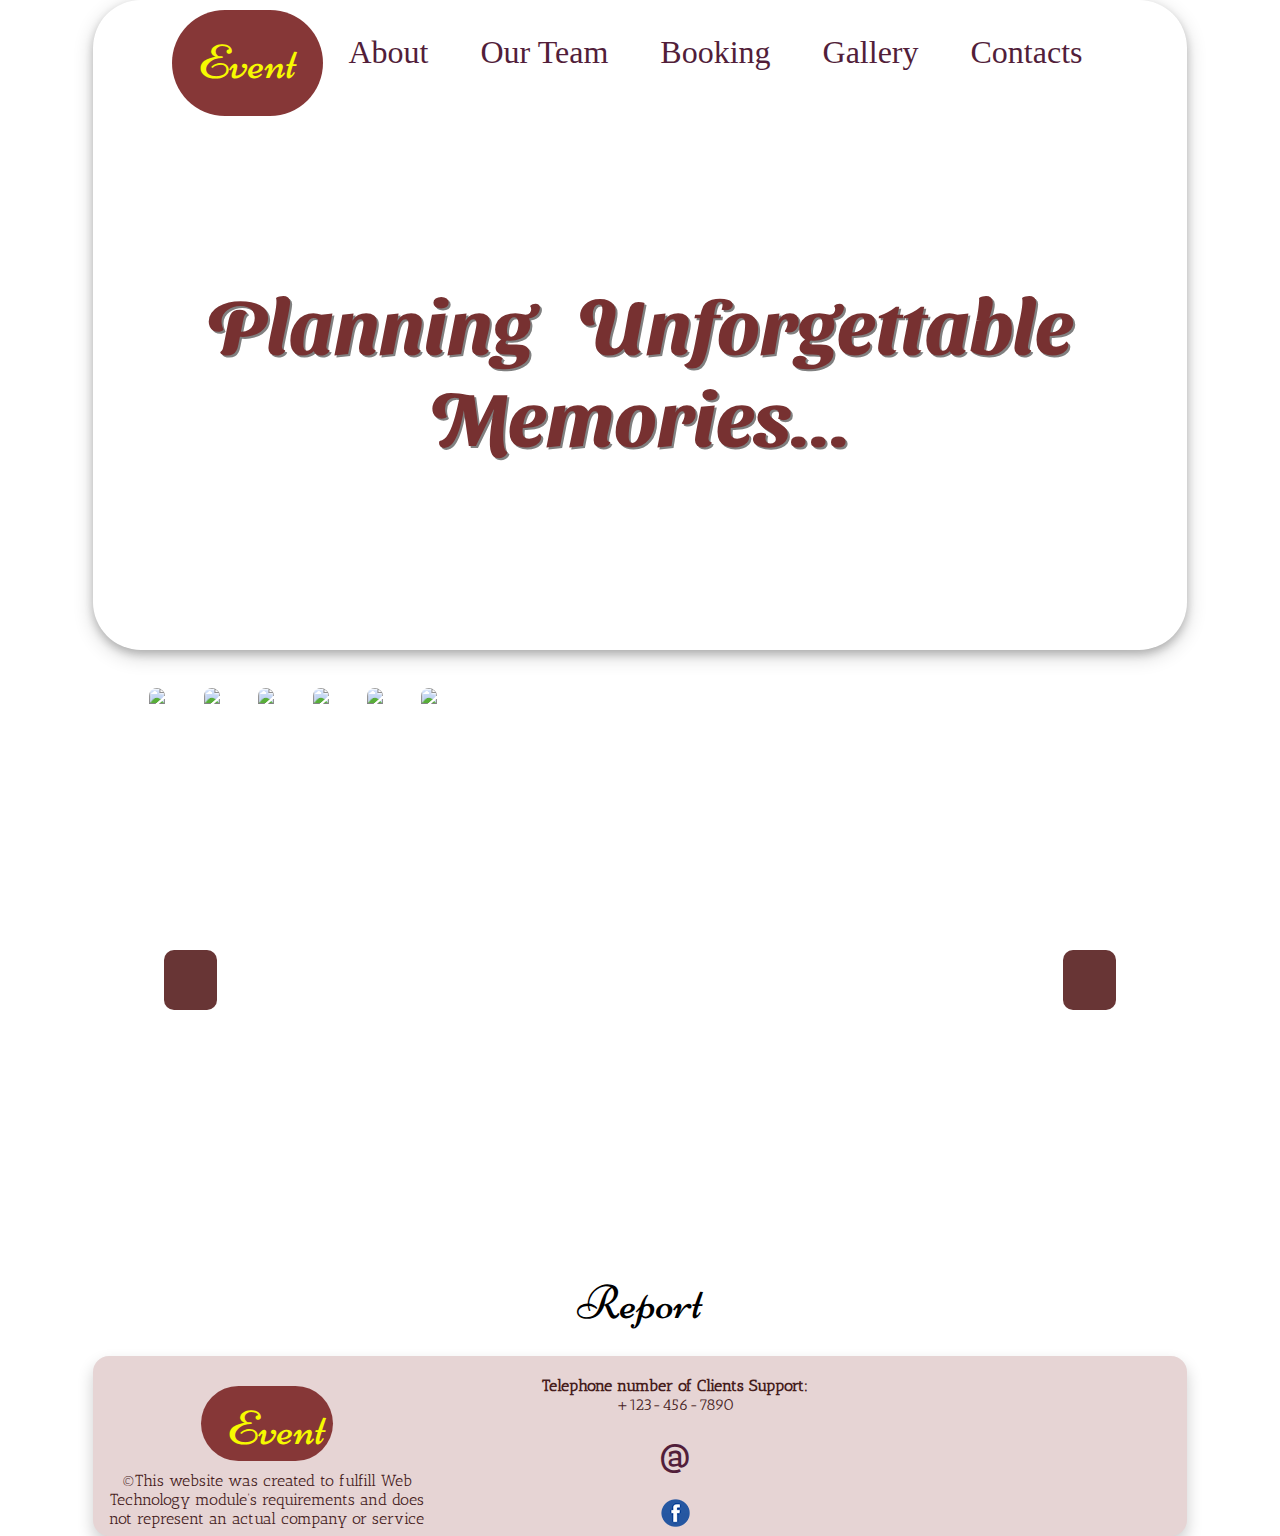
==== commit cc03e945: "final commits" ====
--- a/index.html
+++ b/index.html
@@ -67,7 +67,7 @@
         <p> <b style="font-size:30px;"><a href="#" style="text-decoration: none;"> @ </a></b> 
         
         <p> <a href="#" style="padding: 0"> 
-        <img src="http://agromir.uz/images/icons/sn1.png" alt> </a> </p>
+        <img src="images/sn1.png" alt> </a> </p>
         
         </div>
 
